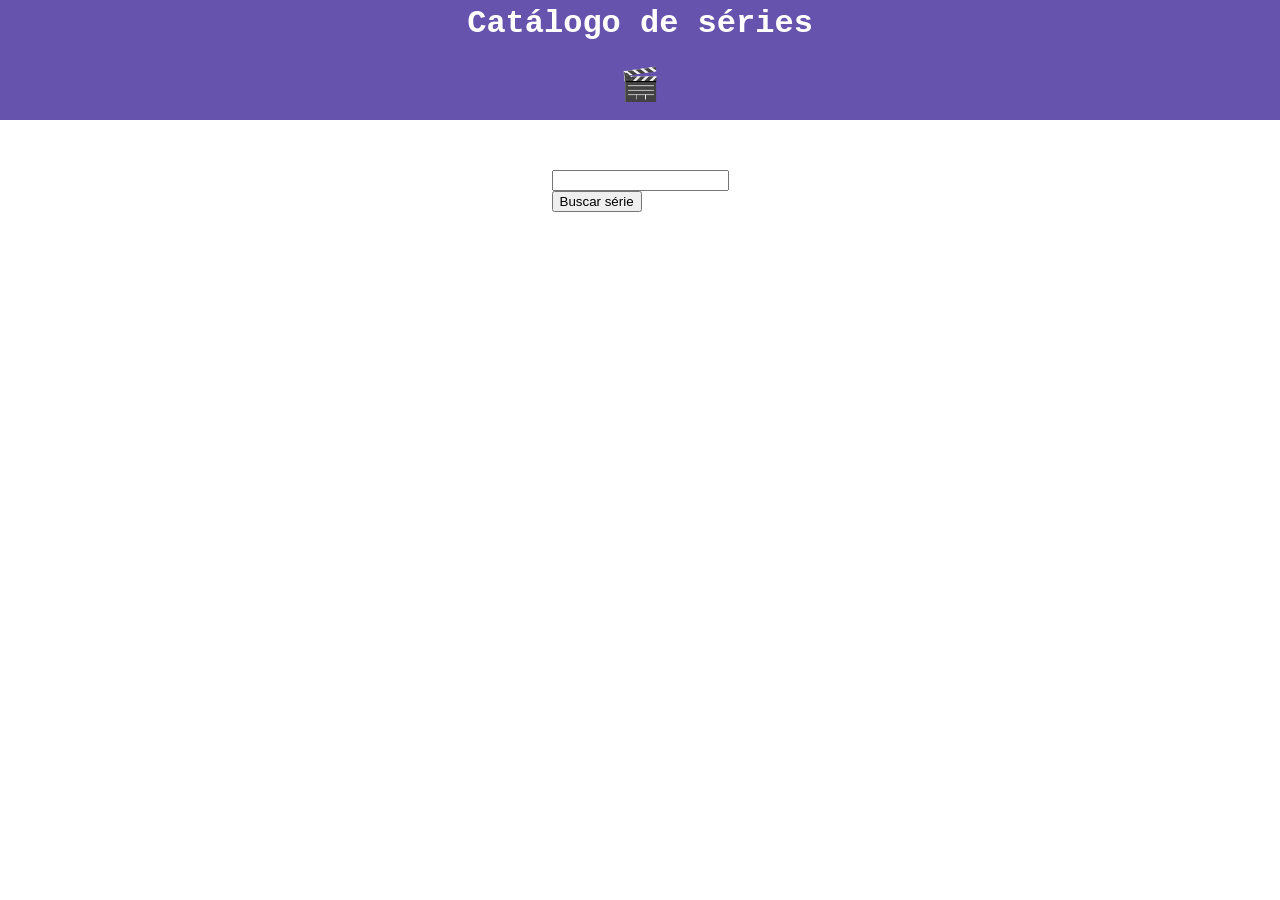
==== Atividade WEB - 1805/index.html @ 132ed208 "Add files via upload" ====
<!DOCTYPE html>
<html lang="en">
<head>
    <meta charset="UTF-8">
    <meta name="viewport" content="width=device-width, initial-scale=1.0">
    <title>Catálogo de séries com TVMaze</title>

    <link rel="stylesheet" href="styles/header.css">
    <link rel="stylesheet" href="styles/styles.css">
</head>
<body>
    <div class="header">
        <h2 id="titulo">Catálogo de séries</h2>
        <h3>🎬</h3>
    </div>

    <div class="corpo">
    <form id="formularioSerie">
            <input type="textoSerie" id="InputSerie">
            <button type="submit" id="btnEnviar">Buscar série</button>
    </form>
    </div>

    <div class="corpoCards"></div>

    <script src="scripts/script.js"></script>
</body>
</html>
---- Atividade WEB - 1805/styles/header.css ----
.header {
    background-color: #6653ad;
    color: #fff;

    display: flex;
    flex-direction: column;
    align-items: center;
    
}

.header h2, h3 {
    margin: 5px;

    display: flex;
    justify-content: center;
    
    height: 50px;
    font-family: 'Courier New', Courier, monospace;
    font-size: xx-large;
}
---- Atividade WEB - 1805/styles/styles.css ----
body {
    margin: 0;
}

.corpo {
    display: grid;
    grid-template-columns: 12;
}

#formularioSerie {
    grid-column: 2;
    padding-top: 50px;
}

#InputSerie {
    display: flex;
    flex-direction: column;
}

#serieBuscada {
    display: flex;
    justify-content: center;
}
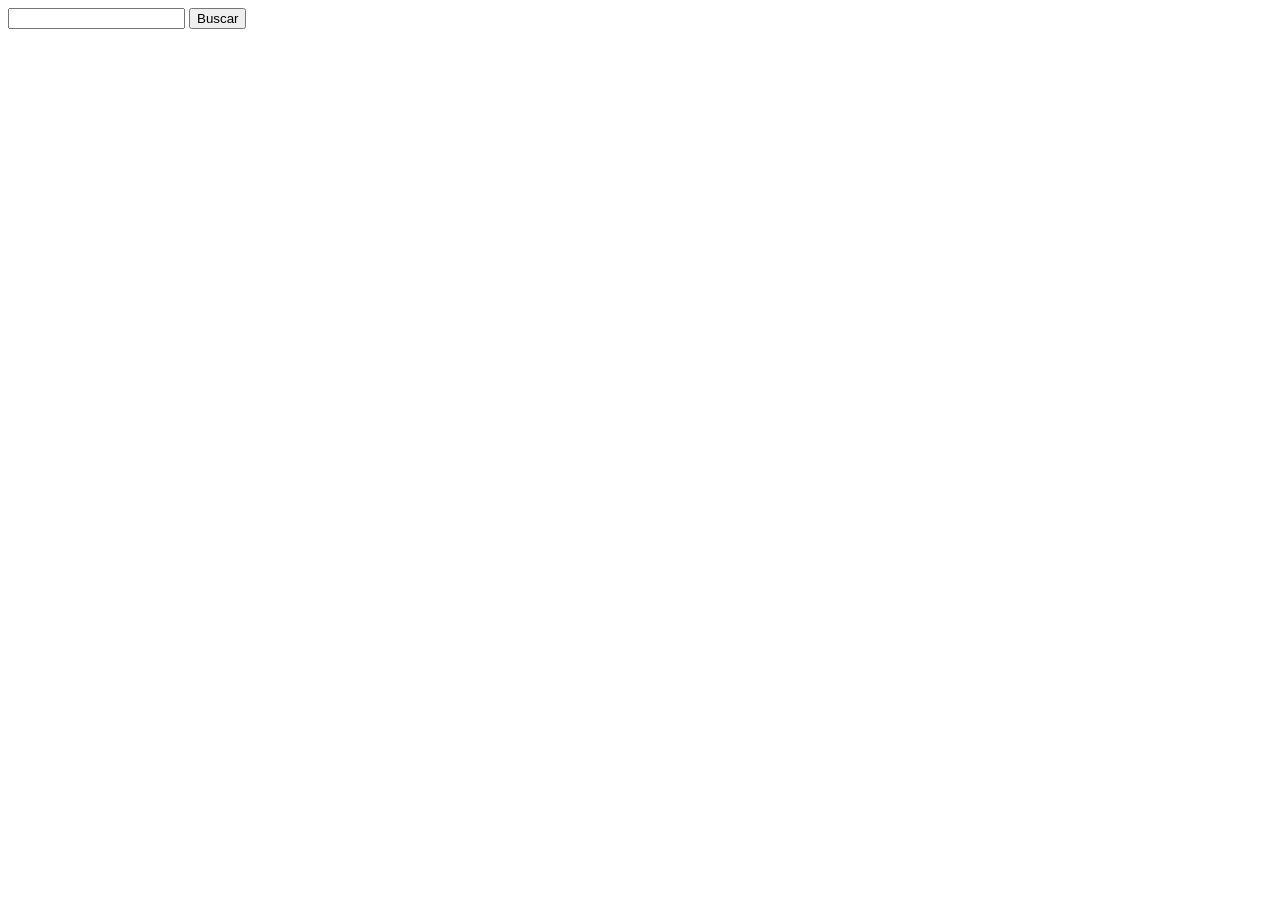
==== commit 7c23044d: "Update index.html" ====
--- a/Atividade WEB - 1805/index.html
+++ b/Atividade WEB - 1805/index.html
@@ -3,26 +3,16 @@
 <head>
     <meta charset="UTF-8">
     <meta name="viewport" content="width=device-width, initial-scale=1.0">
-    <title>Catálogo de séries com TVMaze</title>
-
-    <link rel="stylesheet" href="styles/header.css">
-    <link rel="stylesheet" href="styles/styles.css">
+    <title>Catálogo com TVmaze</title>
 </head>
 <body>
-    <div class="header">
-        <h2 id="titulo">Catálogo de séries</h2>
-        <h3>🎬</h3>
-    </div>
+    <form id="formularioBusca">
+        <input type="text" id="InputTexto">
+        <button type="submit" id="btnEnviar">Buscar</button>
+    </form>
 
-    <div class="corpo">
-    <form id="formularioSerie">
-            <input type="textoSerie" id="InputSerie">
-            <button type="submit" id="btnEnviar">Buscar série</button>
-    </form>
-    </div>
+    <div id="corpoCards"></div>
 
-    <div class="corpoCards"></div>
-
-    <script src="scripts/script.js"></script>
+    <script src="script.js"></script>
 </body>
-</html>+</html>
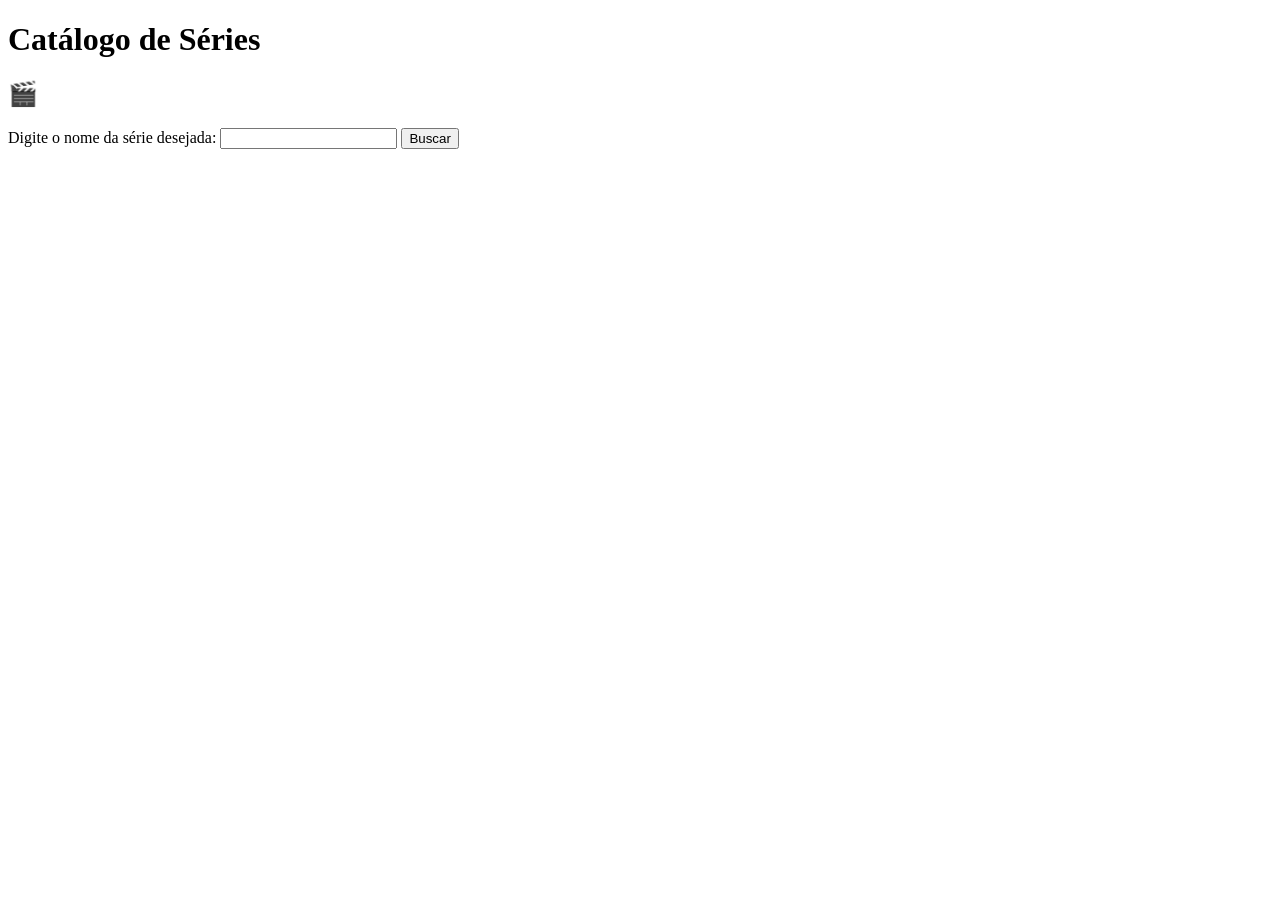
==== commit 23ca2bcf: "Update index.html" ====
--- a/Atividade WEB - 1805/index.html
+++ b/Atividade WEB - 1805/index.html
@@ -3,16 +3,25 @@
 <head>
     <meta charset="UTF-8">
     <meta name="viewport" content="width=device-width, initial-scale=1.0">
-    <title>Catálogo com TVmaze</title>
+    <title>Catálogo de Séries</title>
+
+    <link rel="stylesheet" href="styles.css">
 </head>
 <body>
-    <form id="formularioBusca">
-        <input type="text" id="InputTexto">
-        <button type="submit" id="btnEnviar">Buscar</button>
-    </form>
+    <div class="SectionBusca">
 
-    <div id="corpoCards"></div>
+        <h1>Catálogo de Séries</h1>
+        <h2>🎬</h2>
 
-    <script src="script.js"></script>
+        <form id="BuscaSerie">
+            <label for="nomeSerie">Digite o nome da série desejada:</label>
+            <input type="text" id="nomeSerie">
+            <button type="submit" id="btnPesquisa">Buscar</button>
+        </form>
+    </div>
+
+    <div class="ResultadoCards"></div>
+
+    <script src="scripts.js"></script>
 </body>
 </html>
